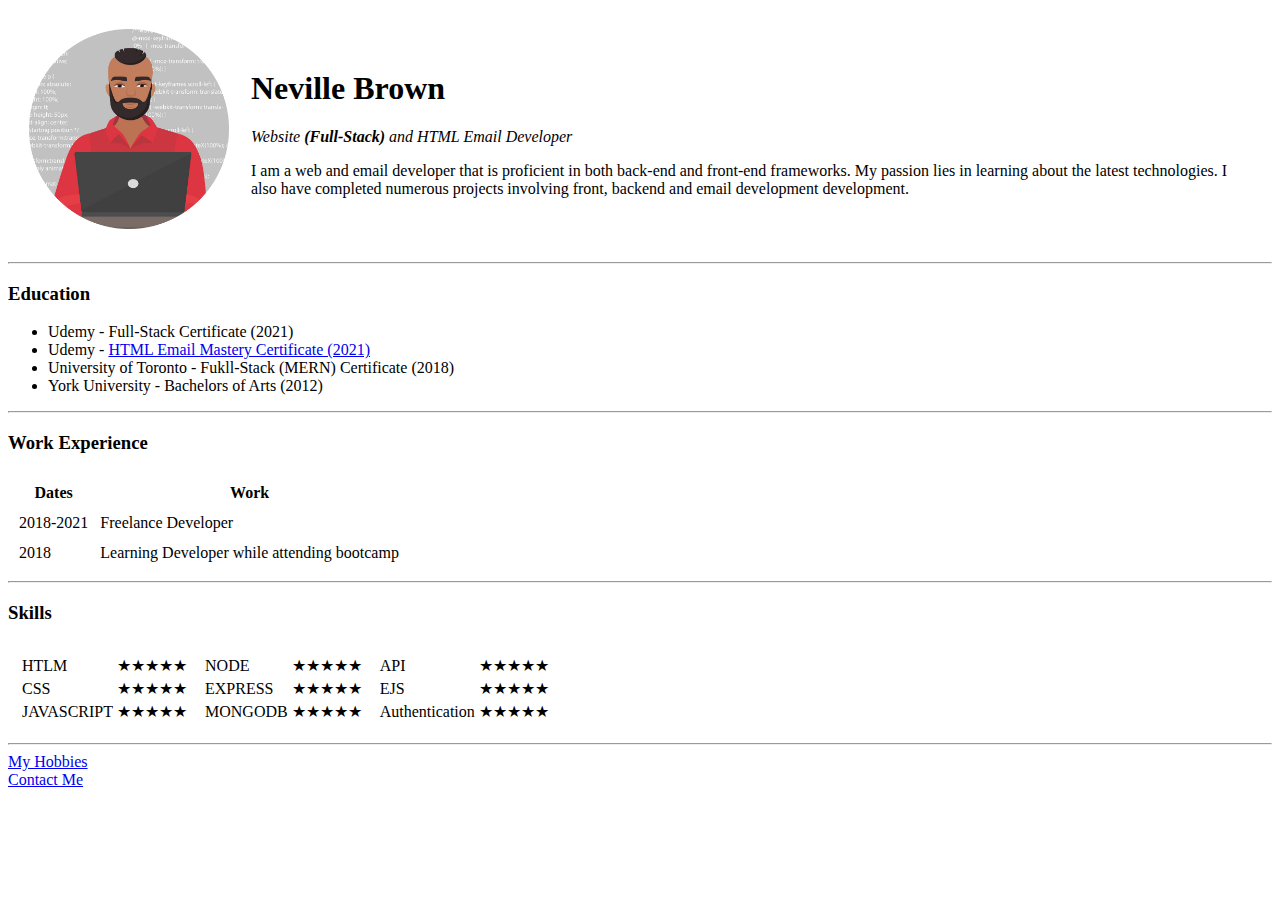
==== index.html @ 5d31867e "First Commit" ====
<!DOCTYPE html>
<html lang="en">

<head>
    <meta charset="UTF-8">
    <meta http-equiv="X-UA-Compatible" content="IE=edge">
    <meta name="description"
        content="I am a web developer that is proficient in both back-end and front-end frameworks. My passion lies in learning about the latest technologies. I also have completed numerous projects involving front, backend and email development development.">
    <meta name="viewport" content="width=device-width, initial-scale=1.0">
    <title>🌍 Neville's Personal Site</title>
</head>

<body>
    <table cellspacing="20">
        <tr>
            <td><img src="images/Neville-circle1.png" alt="Neville Profile Picture" width="200" height="200"></td>
            <td><h1>Neville Brown</h1>
                <p><em> Website <strong>(Full-Stack)</strong> and HTML Email Developer</em> </p>
                <p>I am a web and email developer that is proficient in both back-end and front-end frameworks. My passion lies in learning about the latest technologies. I also have completed numerous projects involving front, backend and email development development.</p></td>
        </tr>
    </table>
<hr>
    <h3>Education</h3>
    <ul>
        <li>Udemy - Full-Stack Certificate (2021)</li>
        <li>Udemy - <a href="http://ude.my/UC-6ecb0cab-de45-465c-8139-f945e02c8114">HTML Email Mastery Certificate (2021)</a></li>
        <li>University of Toronto - Fukll-Stack (MERN) Certificate (2018)</li>
        <li>York University - Bachelors of Arts (2012)</li>
    </ul>
<hr>
    <h3>Work Experience</h3>
    <table cellspacing="10">
        <thead>
            <tr>
                <th>Dates</th>
                <th>Work</th>
            </tr>
        </thead>
        <tbody>
        <tr>
            <td>2018-2021</td>
            <td>Freelance Developer</td>
        </tr>
        <tr>
            <td>2018 </td>
            <td>Learning Developer while attending bootcamp</td>
        </tr>
        </tbody>
    </table>
<hr>
    <h3>Skills</h3>

    <table cellspacing ="10">
        <tr>
            <td>
                <table>
                    <tr>
                        <td>HTLM</td>
                        <td>★★★★★</td>
                    </tr>
                    <tr>
                        <td>CSS</td>
                        <td>★★★★★</td>
                    </tr>
                    <tr>
                        <td>JAVASCRIPT</td>
                        <td>★★★★★</td>
                    </tr>
                </table>
            </td>
            <td>
                <table>
                    <tr>
                        <td>NODE</td>
                        <td>★★★★★</td>
                    </tr>
                    <tr>
                        <td>EXPRESS</td>
                        <td>★★★★★</td>
                    </tr>
                    <tr>
                        <td>MONGODB</td>
                        <td>★★★★★</td>
                    </tr>
                </table>
            </td>
            <td>
                <table>
                    <tr>
                        <td>API</td>
                        <td>★★★★★</td>
                    </tr>
                    <tr>
                        <td>EJS</td>
                        <td>★★★★★</td>
                    </tr>
                    <tr>
                        <td>Authentication</td>
                        <td>★★★★★</td>
                    </tr>
                </table>
            </td>
        </tr>
    </table>

<hr>

    <a href="hobbies.html">My Hobbies</a> <br>
    <a href="contact.html">Contact Me</a>
</body>

</html>
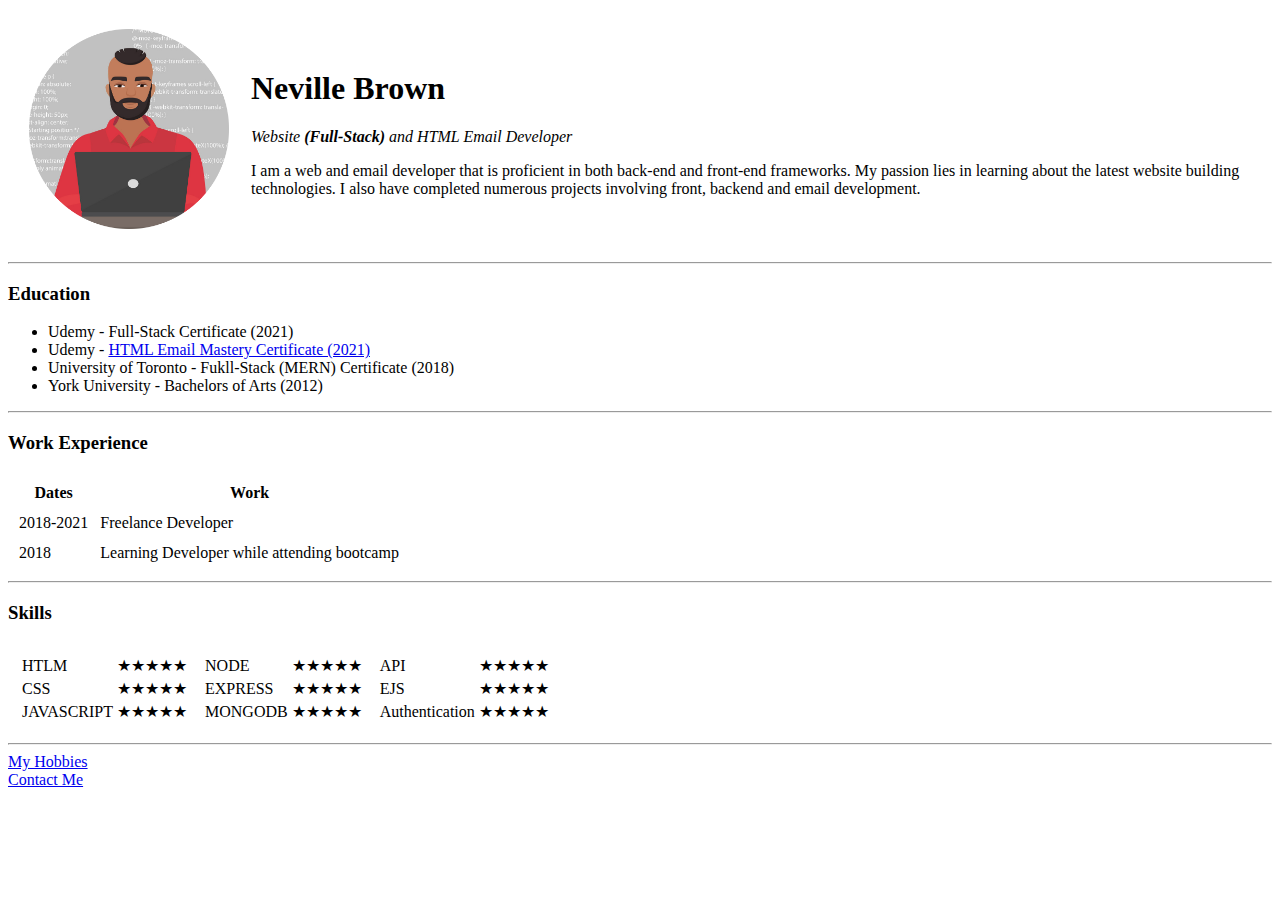
==== commit f4a8fe26: "Update" ====
--- a/index.html
+++ b/index.html
@@ -16,7 +16,7 @@
             <td><img src="images/Neville-circle1.png" alt="Neville Profile Picture" width="200" height="200"></td>
             <td><h1>Neville Brown</h1>
                 <p><em> Website <strong>(Full-Stack)</strong> and HTML Email Developer</em> </p>
-                <p>I am a web and email developer that is proficient in both back-end and front-end frameworks. My passion lies in learning about the latest technologies. I also have completed numerous projects involving front, backend and email development development.</p></td>
+                <p>I am a web and email developer that is proficient in both back-end and front-end frameworks. My passion lies in learning about the latest website building technologies. I also have completed numerous projects involving front, backend and email development.</p></td>
         </tr>
     </table>
 <hr>
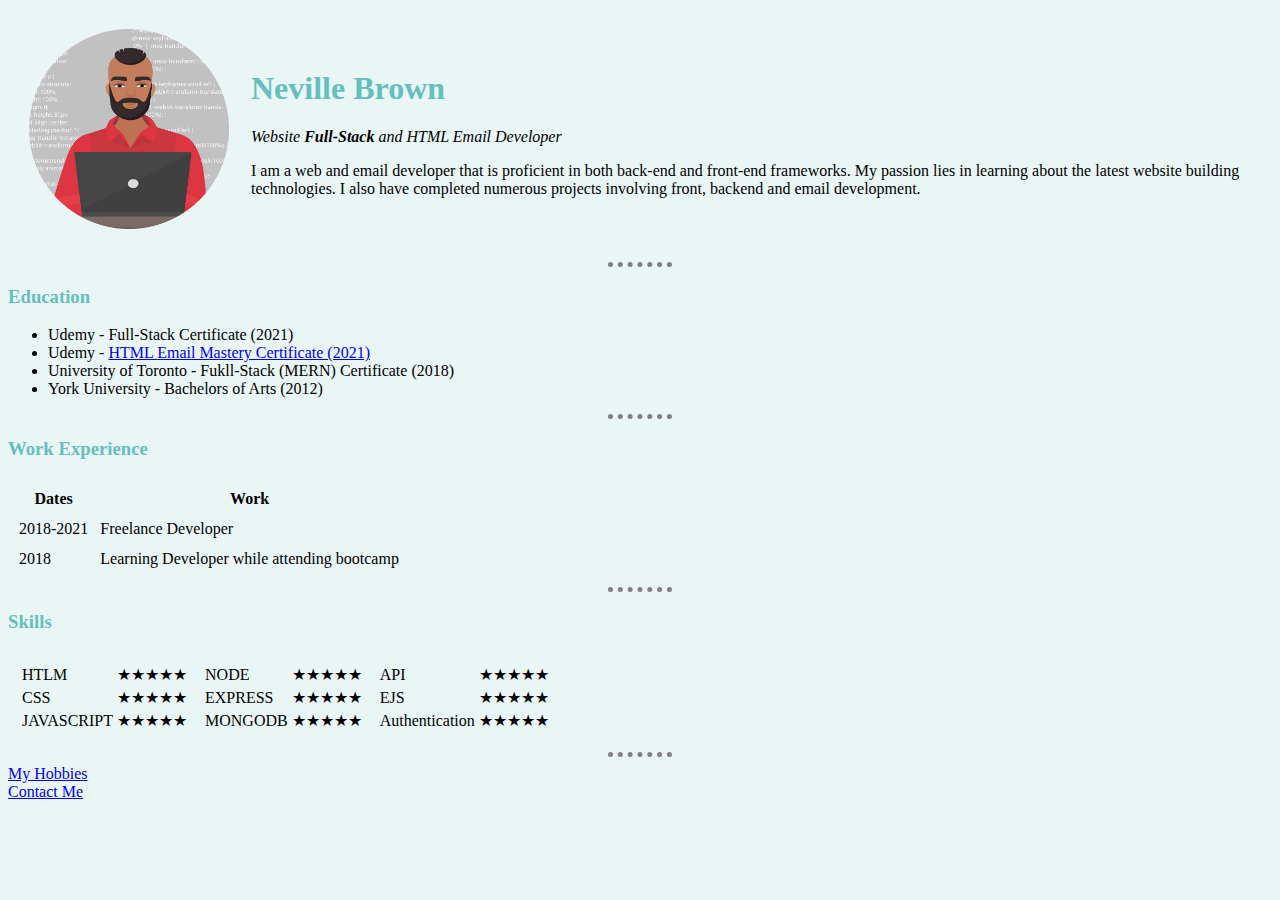
==== commit fa71f960: "CSS styling" ====
--- a/index.html
+++ b/index.html
@@ -7,15 +7,18 @@
     <meta name="description"
         content="I am a web developer that is proficient in both back-end and front-end frameworks. My passion lies in learning about the latest technologies. I also have completed numerous projects involving front, backend and email development development.">
     <meta name="viewport" content="width=device-width, initial-scale=1.0">
-    <title>🌍 Neville's Personal Site</title>
+    <title> Neville's Personal Site</title>
+    <link rel="icon" href="images/Neville-circle1.png" type="image/gif" sizes="16x16">
+    <link rel="stylesheet" href="css/styles.css">
+
 </head>
 
 <body>
     <table cellspacing="20">
         <tr>
-            <td><img src="images/Neville-circle1.png" alt="Neville Profile Picture" width="200" height="200"></td>
+            <td><img src="images/Neville-circle1.png" alt="Neville Profile Picture"></td>
             <td><h1>Neville Brown</h1>
-                <p><em> Website <strong>(Full-Stack)</strong> and HTML Email Developer</em> </p>
+                <p><em> Website <strong>Full-Stack</strong> and HTML Email Developer</em> </p>
                 <p>I am a web and email developer that is proficient in both back-end and front-end frameworks. My passion lies in learning about the latest website building technologies. I also have completed numerous projects involving front, backend and email development.</p></td>
         </tr>
     </table>
--- a/css/styles.css
+++ b/css/styles.css
@@ -0,0 +1,17 @@
+body {
+    background-color: #EAF6F6;
+ }
+hr { 
+    border-style: none;
+    border-top-style: dotted;
+    border-color: grey;
+    border-width: 5px;
+    width: 5%;
+}
+img {
+    height: 200px;
+    width: 200px;
+}
+h1, h3 {
+    color: #66BFBF;
+}